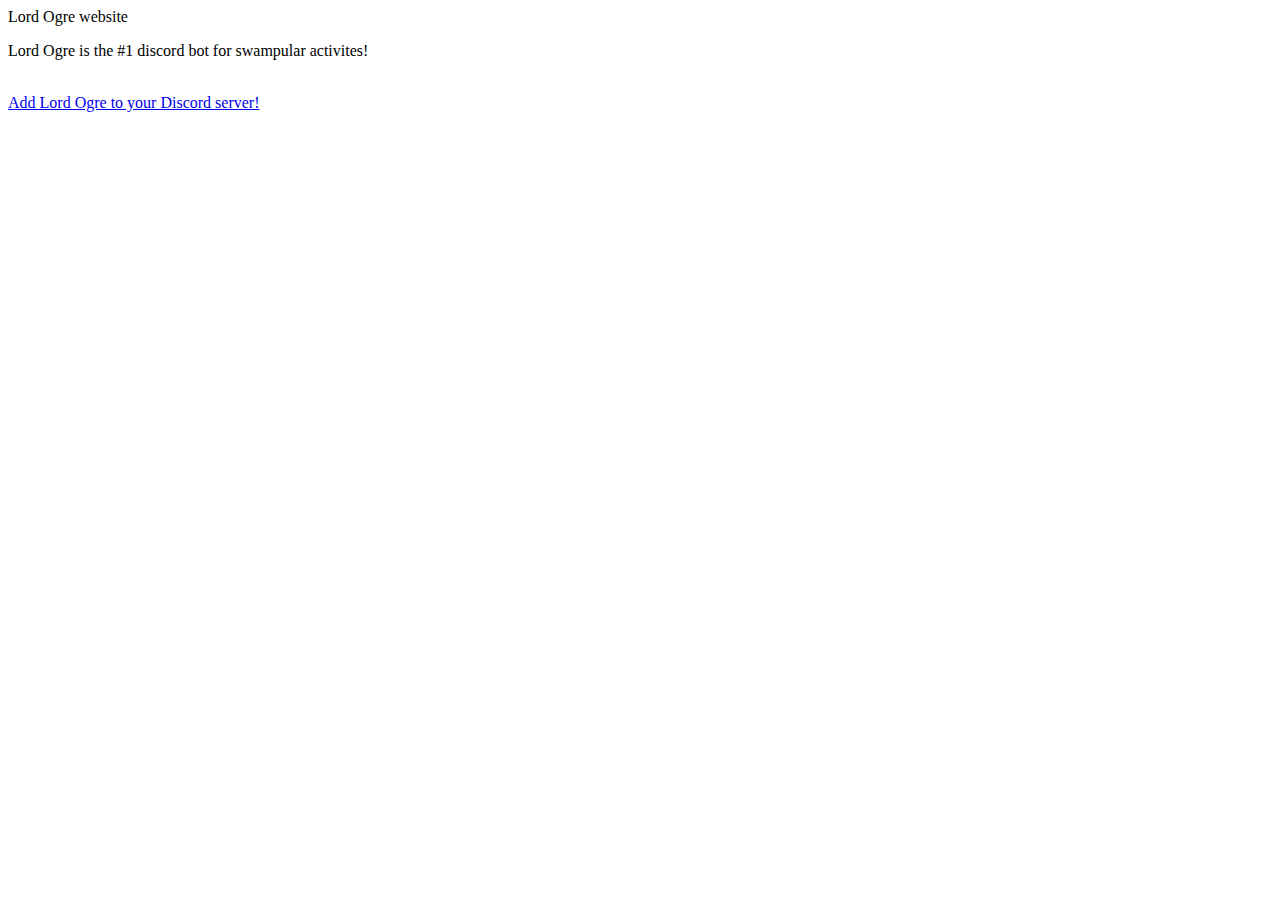
==== index.html @ bb322a8a "Update index.html" ====
<head>
  <title>Lord Ogre</title>
</head>
<body>
  <h>Lord Ogre website</h>
  <p>Lord Ogre is the #1 discord bot for swampular activites!</p>
  <br>
  <a href="https://discord.com/oauth2/authorize?client_id=1111836456965656626">Add Lord Ogre to your Discord server!</a>
</body>
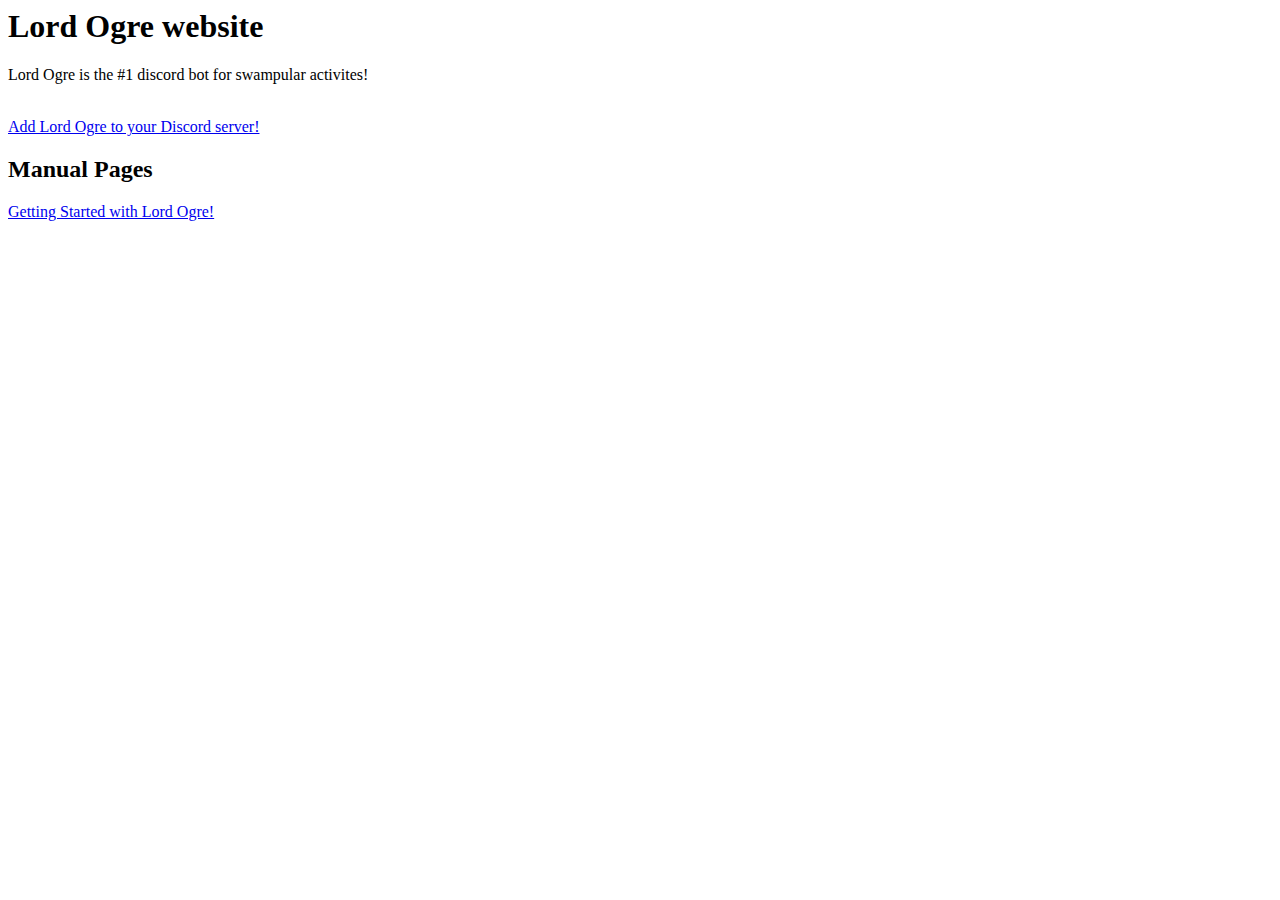
==== commit 79a05120: "Update index.html" ====
--- a/index.html
+++ b/index.html
@@ -3,8 +3,11 @@
   <title>Lord Ogre</title>
 </head>
 <body>
-  <h>Lord Ogre website</h>
+  <h1>Lord Ogre website</h1>
   <p>Lord Ogre is the #1 discord bot for swampular activites!</p>
   <br>
   <a href="https://discord.com/oauth2/authorize?client_id=1111836456965656626">Add Lord Ogre to your Discord server!</a>
+
+  <h2>Manual Pages</h2>
+  <a href="manual.html">Getting Started with Lord Ogre!</a>
 </body>
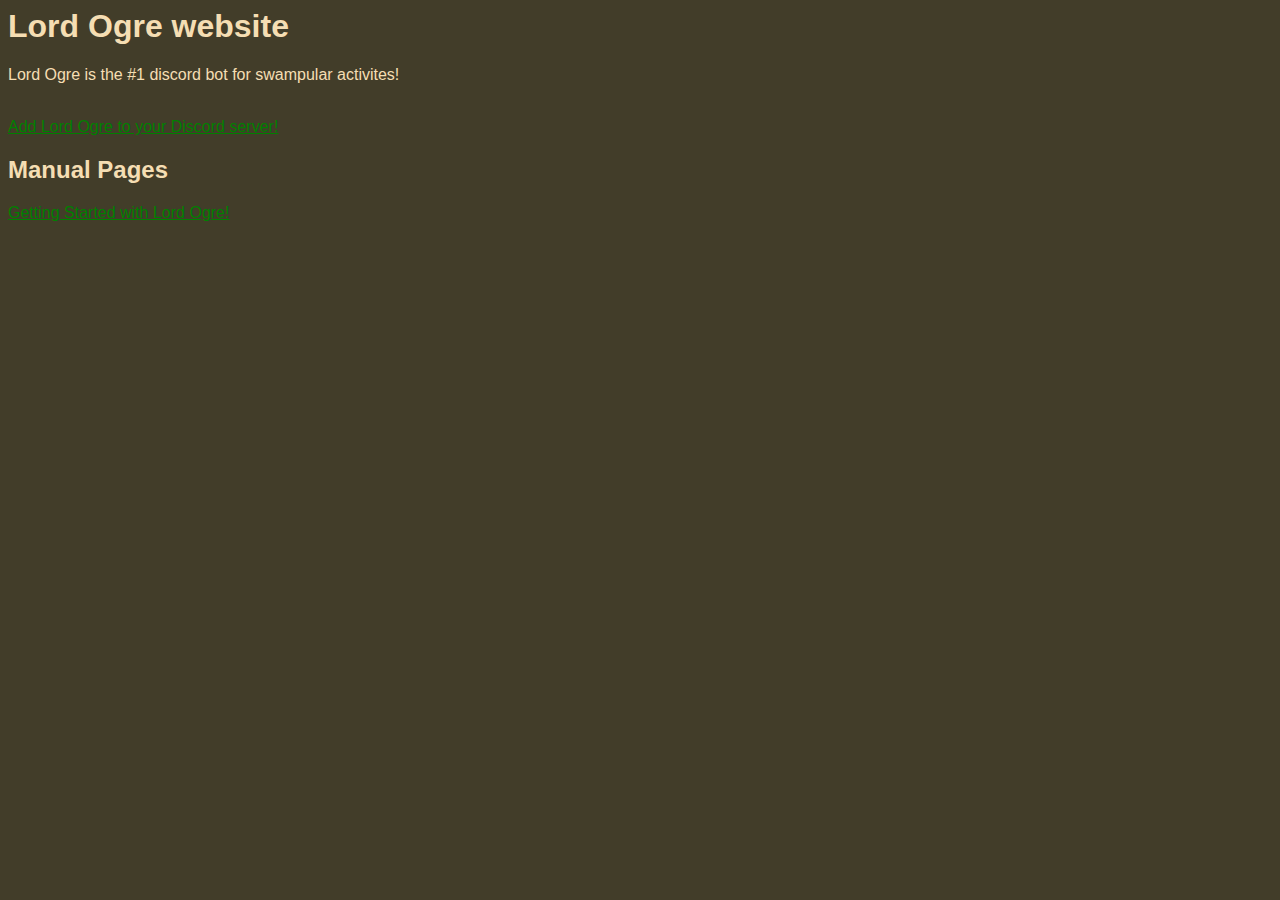
==== commit 17ac8e52: "Better" ====
--- a/index.html
+++ b/index.html
@@ -1,13 +1,22 @@
+<html>
+  <head>
+    <link rel="stylesheet" href="OgreTheme.css">
+    <title>Lord Ogre</title>
+    <link rel="icon" type="image/x-icon" href="ogre.png">
+    
+  </head>
 
-<head>
-  <title>Lord Ogre</title>
-</head>
-<body>
-  <h1>Lord Ogre website</h1>
-  <p>Lord Ogre is the #1 discord bot for swampular activites!</p>
-  <br>
-  <a href="https://discord.com/oauth2/authorize?client_id=1111836456965656626">Add Lord Ogre to your Discord server!</a>
 
-  <h2>Manual Pages</h2>
-  <a href="manual.html">Getting Started with Lord Ogre!</a>
-</body>
+
+
+  <body>
+    <h1>Lord Ogre website</h1>
+    <p class="p1">Lord Ogre is the #1 discord bot for swampular activites!</p>
+    <br>
+    <a href="https://discord.com/oauth2/authorize?client_id=1111836456965656626">Add Lord Ogre to your Discord server!</a>
+    <br>
+    <iframe class="discordembed" src="https://discord.com/widget?id=1029786526801993808&theme=dark" width="350" height="300" allowtransparency="true" frameborder="0" sandbox="allow-popups allow-popups-to-escape-sandbox allow-same-origin allow-scripts"></iframe>
+    <h2>Manual Pages</h2>
+    <a href="manual.html">Getting Started with Lord Ogre!</a>
+  </body>
+</html>
--- a/OgreTheme.css
+++ b/OgreTheme.css
@@ -0,0 +1,20 @@
+
+html * {
+font-family: 'Lucida Sans', 'Lucida Sans Regular', 'Lucida Grande', 'Lucida Sans Unicode', Geneva, Verdana, sans-serif;
+color:wheat;
+}
+
+a {
+color:green;
+}
+
+
+iframe.discordembed {
+position:absolute;
+top:0;
+right:0;
+}
+
+body {
+background-color: #423d29;
+}
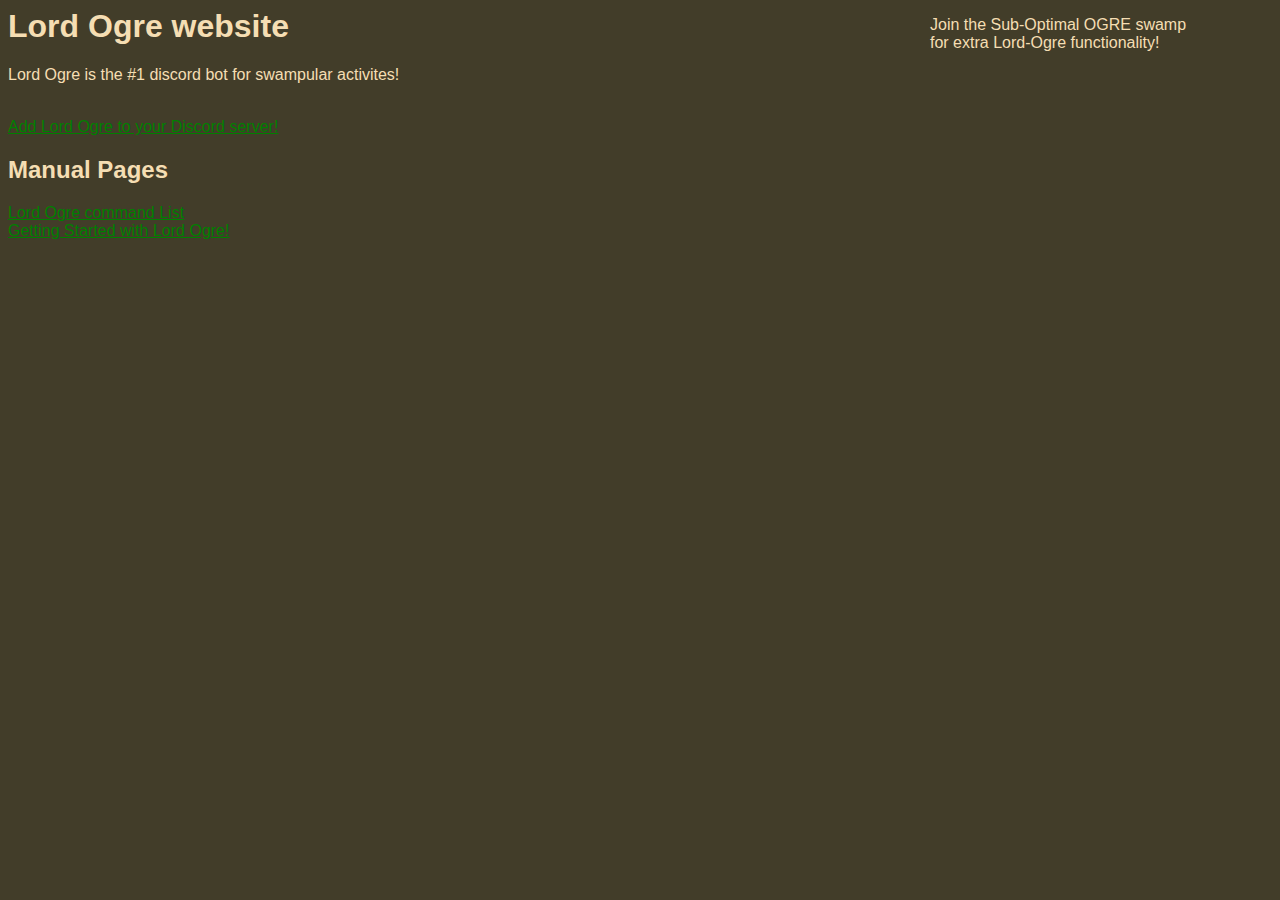
==== commit 6031954a: "Added command list" ====
--- a/index.html
+++ b/index.html
@@ -1,12 +1,18 @@
 <html>
   <head>
-    <link rel="stylesheet" href="OgreTheme.css">
+    <link rel="stylesheet" href="./OgreTheme.css">
     <title>Lord Ogre</title>
-    <link rel="icon" type="image/x-icon" href="ogre.png">
+    <link rel="icon" type="image/x-icon" href="./ogre.png">
     
   </head>
 
-
+  <style>
+    div.discordparent {
+      position: absolute;
+      right:0;
+      top:0;
+    }
+  </style>
 
 
   <body>
@@ -15,8 +21,14 @@
     <br>
     <a href="https://discord.com/oauth2/authorize?client_id=1111836456965656626">Add Lord Ogre to your Discord server!</a>
     <br>
-    <iframe class="discordembed" src="https://discord.com/widget?id=1029786526801993808&theme=dark" width="350" height="300" allowtransparency="true" frameborder="0" sandbox="allow-popups allow-popups-to-escape-sandbox allow-same-origin allow-scripts"></iframe>
+    <div class="discordparent">
+      <p>Join the Sub-Optimal OGRE swamp<br> for extra Lord-Ogre functionality!</p>
+      <iframe class="discordembed" src="https://discord.com/widget?id=1029786526801993808&theme=dark" width="350" height="300" allowtransparency="true" frameborder="0" sandbox="allow-popups allow-popups-to-escape-sandbox allow-same-origin allow-scripts"></iframe>
+    </div>
     <h2>Manual Pages</h2>
-    <a href="manual.html">Getting Started with Lord Ogre!</a>
+    <a href="./commands.html">Lord Ogre command List</a><br>
+    <a href="./manual.html">Getting Started with Lord Ogre!</a><br>
+
+
   </body>
 </html>
--- a/OgreTheme.css
+++ b/OgreTheme.css
@@ -9,11 +9,6 @@
 }
 
 
-iframe.discordembed {
-position:absolute;
-top:0;
-right:0;
-}
 
 body {
 background-color: #423d29;
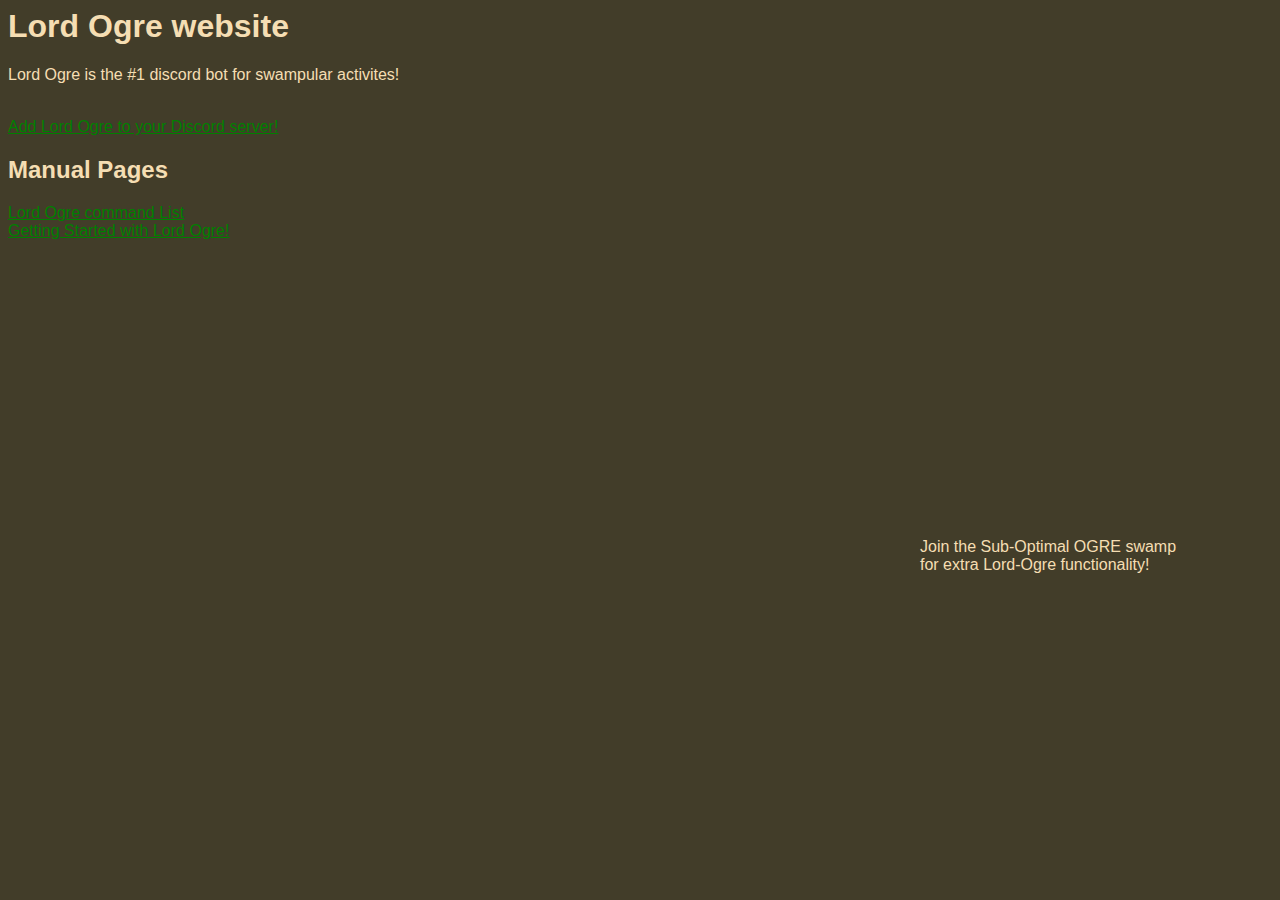
==== commit 4be5bd6b: "Update index" ====
--- a/index.html
+++ b/index.html
@@ -9,8 +9,8 @@
   <style>
     div.discordparent {
       position: absolute;
-      right:0;
-      top:0;
+      right:10;
+      bottom:10;
     }
   </style>
 
